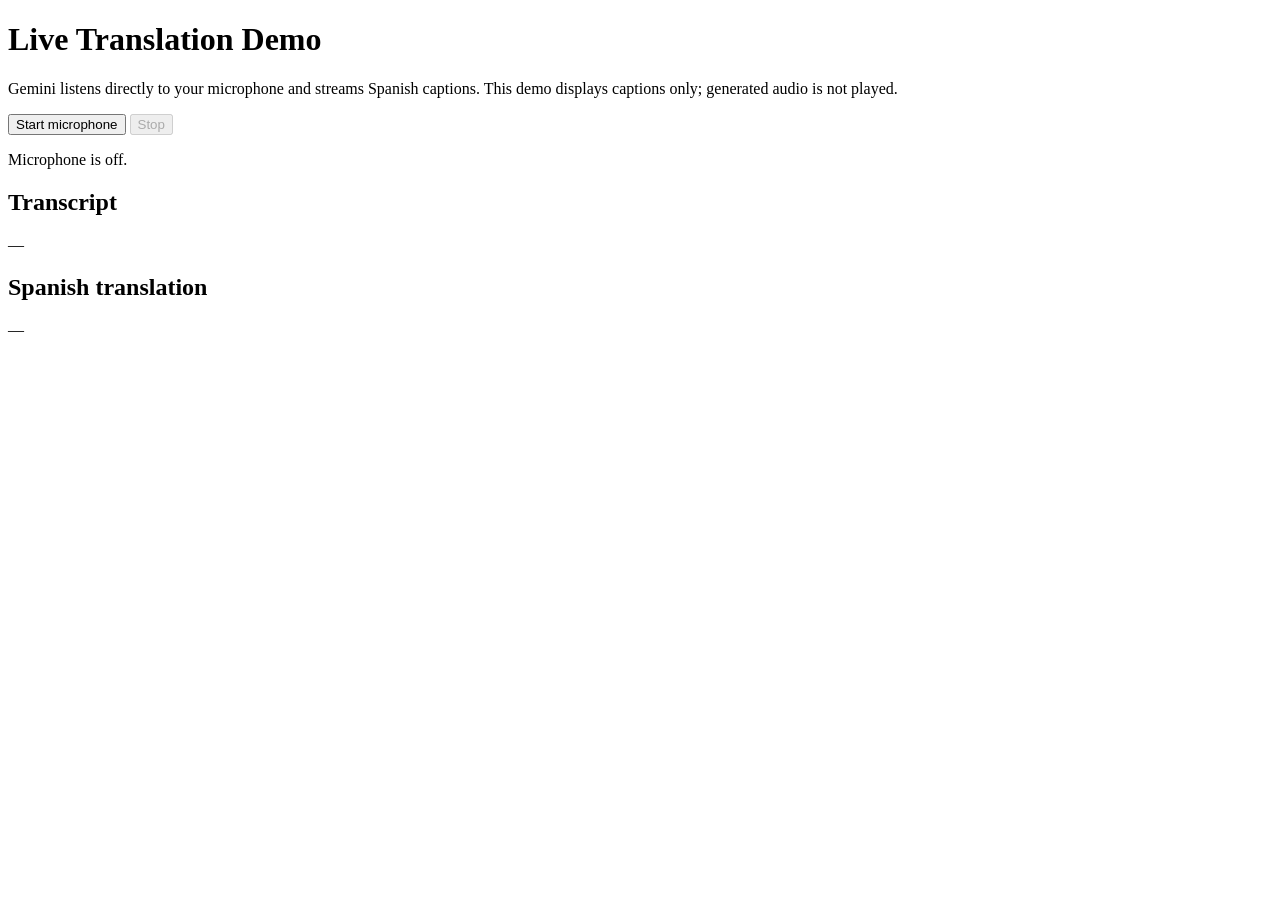
==== live.html @ 9a39abdd "Add continuous live translation backend and plain HTML demo" ====
<!doctype html>
<html lang="en">
<head>
  <meta charset="utf-8">
  <meta name="viewport" content="width=device-width, initial-scale=1">
  <title>Live Translation Demo</title>
</head>
<body>
  <h1>Live Translation Demo</h1>
  <p>Gemini listens directly to your microphone and streams Spanish captions. This demo displays captions only; generated audio is not played.</p>

  <button id="start-button" type="button">Start microphone</button>
  <button id="stop-button" type="button" disabled>Stop</button>
  <p id="status" role="status">Microphone is off.</p>
  <p id="error" role="alert"></p>

  <h2>Transcript</h2>
  <p id="source-caption" aria-live="polite">—</p>

  <h2>Spanish translation</h2>
  <p id="translated-caption" aria-live="polite">—</p>

  <script>
    const startButton = document.querySelector('#start-button');
    const stopButton = document.querySelector('#stop-button');
    const statusText = document.querySelector('#status');
    const errorText = document.querySelector('#error');
    const sourceCaption = document.querySelector('#source-caption');
    const translatedCaption = document.querySelector('#translated-caption');

    let socket = null;
    let stream = null;
    let audioContext = null;
    let microphone = null;
    let audioProcessor = null;
    let stopping = false;
    let sourceText = '';
    let translationText = '';
    let pendingAudio = new Uint8Array(0);
    let ready = false;

    function sendAudio(buffer) {
      const packet = new Uint8Array(buffer);
      const combined = new Uint8Array(pendingAudio.length + packet.length);
      combined.set(pendingAudio);
      combined.set(packet, pendingAudio.length);
      let offset = 0;
      // 100 ms of mono PCM16 at 16 kHz = 3200 bytes.
      while (combined.length - offset >= 3200) {
        socket.send(combined.slice(offset, offset + 3200));
        offset += 3200;
      }
      pendingAudio = combined.slice(offset);
    }

    function convertToPcm16(samples, inputRate, outputRate = 16000) {
      const ratio = inputRate / outputRate;
      const outputLength = Math.floor(samples.length / ratio);
      const buffer = new ArrayBuffer(outputLength * 2);
      const view = new DataView(buffer);

      for (let i = 0; i < outputLength; i++) {
        const start = Math.floor(i * ratio);
        const end = Math.min(Math.floor((i + 1) * ratio), samples.length);
        let sum = 0;
        for (let j = start; j < end; j++) sum += samples[j];
        const sample = Math.max(-1, Math.min(1, sum / Math.max(1, end - start)));
        view.setInt16(i * 2, sample < 0 ? sample * 0x8000 : sample * 0x7fff, true);
      }

      return buffer;
    }

    async function stopMicrophone() {
      stopping = true;
      if (audioProcessor) audioProcessor.disconnect();
      if (microphone) microphone.disconnect();
      if (socket && socket.readyState === WebSocket.OPEN) {
        if (pendingAudio.length) socket.send(pendingAudio);
        socket.send('stop');
        statusText.textContent = 'Finishing the last captions…';
        const closingSocket = socket;
        await Promise.race([
          new Promise(resolve => closingSocket.addEventListener('close', resolve, { once: true })),
          new Promise(resolve => setTimeout(resolve, 3000)),
        ]);
        closingSocket.close();
      } else if (socket) socket.close();
      if (stream) stream.getTracks().forEach(track => track.stop());
      if (audioContext && audioContext.state !== 'closed') await audioContext.close();

      socket = null;
      stream = null;
      audioContext = null;
      microphone = null;
      audioProcessor = null;
      startButton.disabled = false;
      stopButton.disabled = true;
      statusText.textContent = 'Microphone is off.';
    }

    async function startMicrophone() {
      errorText.textContent = '';
      startButton.disabled = true;
      stopping = false;
      ready = false;
      sourceText = '';
      translationText = '';
      pendingAudio = new Uint8Array(0);
      sourceCaption.textContent = '—';
      translatedCaption.textContent = '—';

      try {
        stream = await navigator.mediaDevices.getUserMedia({ audio: { channelCount: 1 } });
        audioContext = new AudioContext();
        await audioContext.resume();

        const protocol = location.protocol === 'https:' ? 'wss:' : 'ws:';
        socket = new WebSocket(`${protocol}//${location.host}/ws/continuous`);
        socket.binaryType = 'arraybuffer';

        await new Promise((resolve, reject) => {
          socket.onmessage = event => {
            const message = JSON.parse(event.data);
            if (message.type === 'status') {
              statusText.textContent = message.message;
              ready = true;
              resolve();
            }
            if (message.type === 'source_delta') {
              sourceText += message.text;
              sourceCaption.textContent = sourceText;
            }
            if (message.type === 'translation_delta') {
              translationText += message.text;
              translatedCaption.textContent = translationText;
            }
            if (message.type === 'error') {
              errorText.textContent = message.message;
              reject(new Error(message.message));
            }
          };
          socket.onerror = () => {
            errorText.textContent = 'The live connection failed. Check the server output.';
            reject(new Error(errorText.textContent));
          };
          socket.onclose = () => {
            if (!stopping) {
              reject(new Error(errorText.textContent || 'The live connection closed.'));
              if (ready) {
                if (!errorText.textContent) errorText.textContent = 'The live connection closed.';
                stopMicrophone();
              }
            }
          };
        });

        microphone = audioContext.createMediaStreamSource(stream);
        audioProcessor = audioContext.createScriptProcessor(4096, 1, 1);
        audioProcessor.onaudioprocess = event => {
          event.outputBuffer.getChannelData(0).fill(0);
          if (socket && socket.readyState === WebSocket.OPEN) {
            const samples = event.inputBuffer.getChannelData(0);
            sendAudio(convertToPcm16(samples, audioContext.sampleRate));
          }
        };
        microphone.connect(audioProcessor);
        audioProcessor.connect(audioContext.destination);

        statusText.textContent = 'Listening…';
        stopButton.disabled = false;
      } catch (error) {
        errorText.textContent = error.message;
        await stopMicrophone();
      }
    }

    startButton.addEventListener('click', startMicrophone);
    stopButton.addEventListener('click', stopMicrophone);
  </script>
</body>
</html>
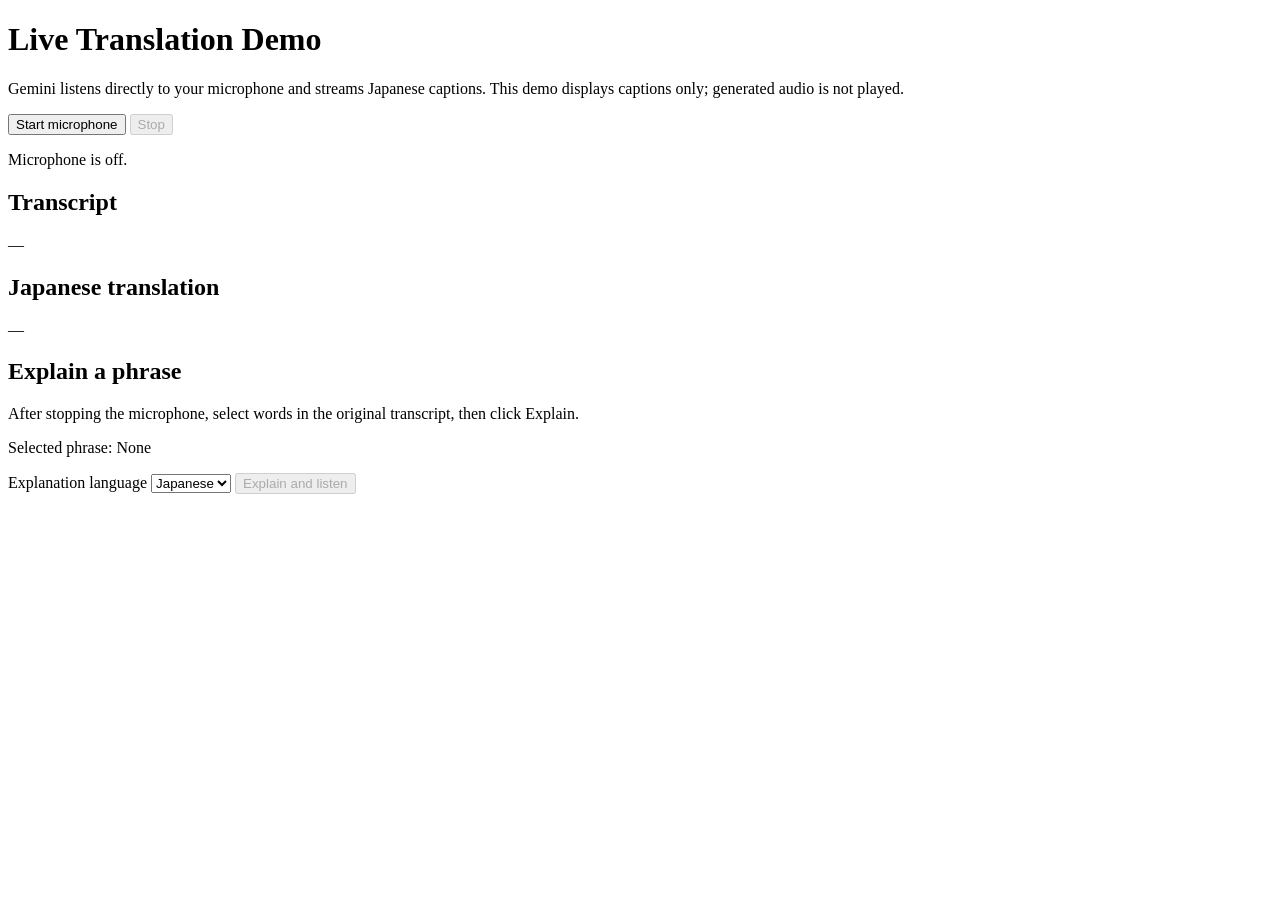
==== commit 31ab7249: "Add Japanese captions and on-demand spoken phrase explanations" ====
--- a/live.html
+++ b/live.html
@@ -7,7 +7,7 @@
 </head>
 <body>
   <h1>Live Translation Demo</h1>
-  <p>Gemini listens directly to your microphone and streams Spanish captions. This demo displays captions only; generated audio is not played.</p>
+  <p>Gemini listens directly to your microphone and streams Japanese captions. This demo displays captions only; generated audio is not played.</p>
 
   <button id="start-button" type="button">Start microphone</button>
   <button id="stop-button" type="button" disabled>Stop</button>
@@ -17,8 +17,25 @@
   <h2>Transcript</h2>
   <p id="source-caption" aria-live="polite">—</p>
 
-  <h2>Spanish translation</h2>
+  <h2>Japanese translation</h2>
   <p id="translated-caption" aria-live="polite">—</p>
+
+  <h2>Explain a phrase</h2>
+  <p>After stopping the microphone, select words in the original transcript, then click Explain.</p>
+  <p>Selected phrase: <span id="selected-phrase">None</span></p>
+  <label for="explanation-language">Explanation language</label>
+  <select id="explanation-language">
+    <option>Japanese</option>
+    <option>French</option>
+    <option>Arabic</option>
+    <option>Hindi</option>
+    <option>English</option>
+  </select>
+  <button id="explain-button" type="button" disabled>Explain and listen</button>
+  <p id="explanation-status" role="status"></p>
+  <p id="explanation-error" role="alert"></p>
+  <p id="explanation-text" aria-live="polite"></p>
+  <audio id="explanation-audio" controls hidden></audio>
 
   <script>
     const startButton = document.querySelector('#start-button');
@@ -27,6 +44,13 @@
     const errorText = document.querySelector('#error');
     const sourceCaption = document.querySelector('#source-caption');
     const translatedCaption = document.querySelector('#translated-caption');
+    const selectedPhraseText = document.querySelector('#selected-phrase');
+    const explanationLanguage = document.querySelector('#explanation-language');
+    const explainButton = document.querySelector('#explain-button');
+    const explanationStatus = document.querySelector('#explanation-status');
+    const explanationError = document.querySelector('#explanation-error');
+    const explanationText = document.querySelector('#explanation-text');
+    const explanationAudio = document.querySelector('#explanation-audio');
 
     let socket = null;
     let stream = null;
@@ -38,6 +62,100 @@
     let translationText = '';
     let pendingAudio = new Uint8Array(0);
     let ready = false;
+    let selectedPhrase = '';
+    let selectedContext = '';
+    let explaining = false;
+    const explanationCache = new Map();
+
+    function updateExplainButton() {
+      explainButton.disabled = explaining || startButton.disabled || !selectedPhrase;
+    }
+
+    function captureSelection() {
+      if (startButton.disabled || explaining) return;
+      const selection = window.getSelection();
+      if (!selection || !selection.rangeCount) return;
+      const range = selection.getRangeAt(0);
+      if (!sourceCaption.contains(range.startContainer) || !sourceCaption.contains(range.endContainer)) return;
+      const phrase = selection.toString().trim();
+      if (!phrase) return;
+      if (phrase.length > 300) {
+        explanationError.textContent = 'Select a shorter phrase (up to 300 characters).';
+        selectedPhrase = '';
+        selectedPhraseText.textContent = 'None';
+        updateExplainButton();
+        return;
+      }
+      const prefix = range.cloneRange();
+      prefix.selectNodeContents(sourceCaption);
+      prefix.setEnd(range.startContainer, range.startOffset);
+      const offset = prefix.toString().length;
+      selectedPhrase = phrase;
+      selectedContext = sourceCaption.textContent.slice(
+        Math.max(0, offset - 300), Math.min(sourceCaption.textContent.length, offset + range.toString().length + 300)
+      );
+      selectedPhraseText.textContent = phrase;
+      explanationError.textContent = '';
+      updateExplainButton();
+    }
+
+    async function postJson(url, payload) {
+      const response = await fetch(url, {
+        method: 'POST', headers: { 'Content-Type': 'application/json' },
+        body: JSON.stringify(payload),
+      });
+      if (!response.ok) {
+        const problem = await response.json().catch(() => ({}));
+        throw new Error(typeof problem.detail === 'string' ? problem.detail : 'The request failed. Try again.');
+      }
+      return response;
+    }
+
+    async function explainSelection() {
+      if (explainButton.disabled) return;
+      explaining = true;
+      startButton.disabled = true;
+      explanationLanguage.disabled = true;
+      explainButton.disabled = true;
+      explanationError.textContent = '';
+      explanationText.textContent = '';
+      explanationAudio.pause();
+      explanationAudio.hidden = true;
+      const language = explanationLanguage.value;
+      const key = JSON.stringify([selectedPhrase, selectedContext, language]);
+      let entry = explanationCache.get(key);
+      try {
+        if (!entry) {
+          explanationStatus.textContent = 'Creating an explanation…';
+          const response = await postJson('/api/explain', {
+            phrase: selectedPhrase, context: selectedContext, language,
+          });
+          entry = { explanation: (await response.json()).explanation, audioUrl: null };
+          explanationCache.set(key, entry);
+        }
+        explanationText.textContent = entry.explanation;
+        if (!entry.audioUrl) {
+          explanationStatus.textContent = 'Creating spoken explanation…';
+          const response = await postJson('/api/explanation-audio', {
+            explanation: entry.explanation, language,
+          });
+          entry.audioUrl = URL.createObjectURL(await response.blob());
+        }
+        explanationAudio.src = entry.audioUrl;
+        explanationAudio.hidden = false;
+        explanationStatus.textContent = 'Explanation ready. Repeated clicks reuse this session’s result.';
+        try { await explanationAudio.play(); }
+        catch { explanationStatus.textContent = 'Explanation ready. Press Play to listen.'; }
+      } catch (error) {
+        explanationError.textContent = error.message;
+        explanationStatus.textContent = entry ? 'Text is ready. Click Explain again to retry the audio.' : '';
+      } finally {
+        explaining = false;
+        startButton.disabled = false;
+        explanationLanguage.disabled = false;
+        updateExplainButton();
+      }
+    }
 
     function sendAudio(buffer) {
       const packet = new Uint8Array(buffer);
@@ -97,12 +215,27 @@
       startButton.disabled = false;
       stopButton.disabled = true;
       statusText.textContent = 'Microphone is off.';
+      updateExplainButton();
     }
 
     async function startMicrophone() {
       errorText.textContent = '';
       startButton.disabled = true;
       stopping = false;
+      selectedPhrase = '';
+      selectedContext = '';
+      selectedPhraseText.textContent = 'None';
+      explanationText.textContent = '';
+      explanationError.textContent = '';
+      explanationStatus.textContent = '';
+      explanationAudio.pause();
+      explanationAudio.removeAttribute('src');
+      explanationAudio.hidden = true;
+      for (const entry of explanationCache.values()) {
+        if (entry.audioUrl) URL.revokeObjectURL(entry.audioUrl);
+      }
+      explanationCache.clear();
+      updateExplainButton();
       ready = false;
       sourceText = '';
       translationText = '';
@@ -177,6 +310,9 @@
 
     startButton.addEventListener('click', startMicrophone);
     stopButton.addEventListener('click', stopMicrophone);
+    document.addEventListener('mouseup', captureSelection);
+    document.addEventListener('keyup', captureSelection);
+    explainButton.addEventListener('click', explainSelection);
   </script>
 </body>
 </html>
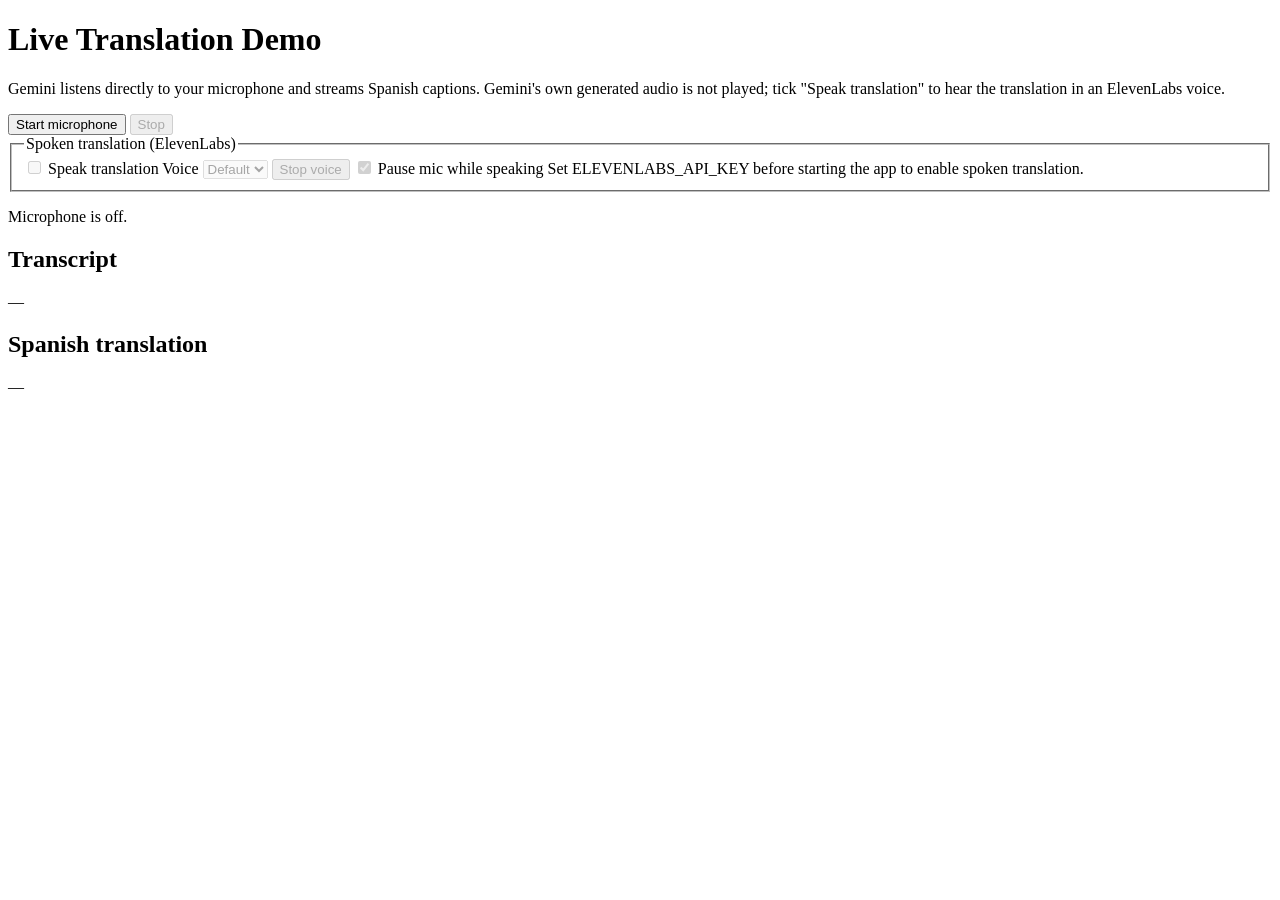
==== commit 76736b93: "Add spoken translation (ElevenLabs TTS) and Gemini resilience to the live demo - backend/tts.py: Ele" ====
--- a/live.html
+++ b/live.html
@@ -7,35 +7,28 @@
 </head>
 <body>
   <h1>Live Translation Demo</h1>
-  <p>Gemini listens directly to your microphone and streams Japanese captions. This demo displays captions only; generated audio is not played.</p>
+  <p>Gemini listens directly to your microphone and streams Spanish captions. Gemini's own generated audio is not played; tick "Speak translation" to hear the translation in an ElevenLabs voice.</p>
 
   <button id="start-button" type="button">Start microphone</button>
   <button id="stop-button" type="button" disabled>Stop</button>
+  <fieldset>
+    <legend>Spoken translation (ElevenLabs)</legend>
+    <label><input type="checkbox" id="speak-toggle"> Speak translation</label>
+    <label>Voice <select id="voice-select"><option value="">Default</option></select></label>
+    <button id="stop-voice-button" type="button">Stop voice</button>
+    <label title="Stops the microphone from hearing the voice and translating it again. Not needed with headphones.">
+      <input type="checkbox" id="pause-mic" checked> Pause mic while speaking</label>
+    <span id="voice-note" role="status"></span>
+  </fieldset>
+
   <p id="status" role="status">Microphone is off.</p>
   <p id="error" role="alert"></p>
 
   <h2>Transcript</h2>
   <p id="source-caption" aria-live="polite">—</p>
 
-  <h2>Japanese translation</h2>
+  <h2>Spanish translation</h2>
   <p id="translated-caption" aria-live="polite">—</p>
-
-  <h2>Explain a phrase</h2>
-  <p>After stopping the microphone, select words in the original transcript, then click Explain.</p>
-  <p>Selected phrase: <span id="selected-phrase">None</span></p>
-  <label for="explanation-language">Explanation language</label>
-  <select id="explanation-language">
-    <option>Japanese</option>
-    <option>French</option>
-    <option>Arabic</option>
-    <option>Hindi</option>
-    <option>English</option>
-  </select>
-  <button id="explain-button" type="button" disabled>Explain and listen</button>
-  <p id="explanation-status" role="status"></p>
-  <p id="explanation-error" role="alert"></p>
-  <p id="explanation-text" aria-live="polite"></p>
-  <audio id="explanation-audio" controls hidden></audio>
 
   <script>
     const startButton = document.querySelector('#start-button');
@@ -44,13 +37,6 @@
     const errorText = document.querySelector('#error');
     const sourceCaption = document.querySelector('#source-caption');
     const translatedCaption = document.querySelector('#translated-caption');
-    const selectedPhraseText = document.querySelector('#selected-phrase');
-    const explanationLanguage = document.querySelector('#explanation-language');
-    const explainButton = document.querySelector('#explain-button');
-    const explanationStatus = document.querySelector('#explanation-status');
-    const explanationError = document.querySelector('#explanation-error');
-    const explanationText = document.querySelector('#explanation-text');
-    const explanationAudio = document.querySelector('#explanation-audio');
 
     let socket = null;
     let stream = null;
@@ -62,99 +48,134 @@
     let translationText = '';
     let pendingAudio = new Uint8Array(0);
     let ready = false;
-    let selectedPhrase = '';
-    let selectedContext = '';
-    let explaining = false;
-    const explanationCache = new Map();
-
-    function updateExplainButton() {
-      explainButton.disabled = explaining || startButton.disabled || !selectedPhrase;
-    }
-
-    function captureSelection() {
-      if (startButton.disabled || explaining) return;
-      const selection = window.getSelection();
-      if (!selection || !selection.rangeCount) return;
-      const range = selection.getRangeAt(0);
-      if (!sourceCaption.contains(range.startContainer) || !sourceCaption.contains(range.endContainer)) return;
-      const phrase = selection.toString().trim();
-      if (!phrase) return;
-      if (phrase.length > 300) {
-        explanationError.textContent = 'Select a shorter phrase (up to 300 characters).';
-        selectedPhrase = '';
-        selectedPhraseText.textContent = 'None';
-        updateExplainButton();
+
+    // ---- Spoken translation (ElevenLabs) ----------------------------------
+    const speakToggle = document.querySelector('#speak-toggle');
+    const voiceSelect = document.querySelector('#voice-select');
+    const stopVoiceButton = document.querySelector('#stop-voice-button');
+    const pauseMic = document.querySelector('#pause-mic');
+    const voiceNote = document.querySelector('#voice-note');
+    const MAX_QUEUE = 3;         // keep speech near-live: drop the oldest phrase when behind
+    const ECHO_TAIL_MS = 400;    // keep the mic paused briefly after the voice stops
+    const SPEAK_IDLE_MS = 1500;  // speak the unfinished sentence if no new text arrives
+    let ttsAvailable = false;
+    let speakBuffer = '';
+    let speakTimer = null;
+    const speechQueue = [];
+    let speechBusy = false;
+    let audioPlaying = false;
+    let currentAudio = null;
+    let gateUntil = 0;
+
+    const pref = {
+      get: (key, fallback) => { try { return localStorage.getItem(key) ?? fallback; } catch { return fallback; } },
+      set: (key, value) => { try { localStorage.setItem(key, value); } catch { /* storage blocked */ } },
+    };
+    const micGated = () => pauseMic.checked && (audioPlaying || performance.now() < gateUntil);
+
+    function enqueueSpeech(text) {
+      speechQueue.push(text);
+      while (speechQueue.length > MAX_QUEUE) speechQueue.shift();
+      playNextSpeech();
+    }
+
+    // Translation text streams in with no sentence boundaries: speak whole sentences as they
+    // complete, and the unfinished tail once the text has been quiet for a moment.
+    function feedSpeech(delta) {
+      if (!speakToggle.checked || !ttsAvailable) return;
+      speakBuffer += delta;
+      const done = speakBuffer.match(/^[\s\S]*[.!?…。！？]["')\]»”]*(?=\s)/);
+      if (done) {
+        enqueueSpeech(done[0].trim());
+        speakBuffer = speakBuffer.slice(done[0].length);
+      }
+      clearTimeout(speakTimer);
+      speakTimer = setTimeout(flushSpeech, SPEAK_IDLE_MS);
+    }
+
+    function flushSpeech() {
+      clearTimeout(speakTimer);
+      const rest = speakBuffer.trim();
+      speakBuffer = '';
+      if (rest && speakToggle.checked && ttsAvailable) enqueueSpeech(rest);
+    }
+
+    async function playNextSpeech() {
+      if (speechBusy || !speechQueue.length) return;
+      speechBusy = true;
+      try {
+        const response = await fetch('/api/tts', {
+          method: 'POST',
+          headers: { 'content-type': 'application/json' },
+          body: JSON.stringify({ text: speechQueue.shift(), voice_id: voiceSelect.value || null }),
+        });
+        if (!response.ok) {
+          let message = `Voice failed (${response.status})`;
+          try { message = (await response.json()).detail || message; } catch { /* not JSON */ }
+          voiceNote.textContent = 'Voice: ' + message;
+          return;
+        }
+        voiceNote.textContent = '';
+        const url = URL.createObjectURL(await response.blob());
+        currentAudio = new Audio(url);
+        audioPlaying = true;
+        await new Promise(resolve => {
+          currentAudio.onended = resolve;
+          currentAudio.onerror = resolve;
+          currentAudio.play().catch(() => {
+            voiceNote.textContent = 'Browser blocked audio: click the page, then try again.';
+            resolve();
+          });
+        });
+        URL.revokeObjectURL(url);
+      } catch (error) {
+        voiceNote.textContent = 'Voice: ' + error.message;
+      } finally {
+        audioPlaying = false;
+        currentAudio = null;
+        gateUntil = performance.now() + ECHO_TAIL_MS;
+        speechBusy = false;
+        playNextSpeech();
+      }
+    }
+
+    function stopVoice() {
+      speechQueue.length = 0;
+      speakBuffer = '';
+      clearTimeout(speakTimer);
+      if (currentAudio) { currentAudio.pause(); currentAudio.dispatchEvent(new Event('ended')); }
+    }
+
+    async function initVoice() {
+      pauseMic.checked = pref.get('pauseMic', '1') === '1';
+      pauseMic.addEventListener('change', () => pref.set('pauseMic', pauseMic.checked ? '1' : '0'));
+      voiceSelect.addEventListener('change', () => pref.set('voice', voiceSelect.value));
+      stopVoiceButton.addEventListener('click', stopVoice);
+      speakToggle.addEventListener('change', () => {
+        pref.set('speak', speakToggle.checked ? '1' : '0');
+        stopVoice();  // start clean: never read out text that was already on screen
+      });
+      try {
+        ttsAvailable = (await (await fetch('/api/tts/config')).json()).enabled;
+      } catch { ttsAvailable = false; }
+      if (!ttsAvailable) {
+        for (const control of [speakToggle, voiceSelect, pauseMic, stopVoiceButton]) control.disabled = true;
+        voiceNote.textContent = 'Set ELEVENLABS_API_KEY before starting the app to enable spoken translation.';
         return;
       }
-      const prefix = range.cloneRange();
-      prefix.selectNodeContents(sourceCaption);
-      prefix.setEnd(range.startContainer, range.startOffset);
-      const offset = prefix.toString().length;
-      selectedPhrase = phrase;
-      selectedContext = sourceCaption.textContent.slice(
-        Math.max(0, offset - 300), Math.min(sourceCaption.textContent.length, offset + range.toString().length + 300)
-      );
-      selectedPhraseText.textContent = phrase;
-      explanationError.textContent = '';
-      updateExplainButton();
-    }
-
-    async function postJson(url, payload) {
-      const response = await fetch(url, {
-        method: 'POST', headers: { 'Content-Type': 'application/json' },
-        body: JSON.stringify(payload),
-      });
-      if (!response.ok) {
-        const problem = await response.json().catch(() => ({}));
-        throw new Error(typeof problem.detail === 'string' ? problem.detail : 'The request failed. Try again.');
-      }
-      return response;
-    }
-
-    async function explainSelection() {
-      if (explainButton.disabled) return;
-      explaining = true;
-      startButton.disabled = true;
-      explanationLanguage.disabled = true;
-      explainButton.disabled = true;
-      explanationError.textContent = '';
-      explanationText.textContent = '';
-      explanationAudio.pause();
-      explanationAudio.hidden = true;
-      const language = explanationLanguage.value;
-      const key = JSON.stringify([selectedPhrase, selectedContext, language]);
-      let entry = explanationCache.get(key);
       try {
-        if (!entry) {
-          explanationStatus.textContent = 'Creating an explanation…';
-          const response = await postJson('/api/explain', {
-            phrase: selectedPhrase, context: selectedContext, language,
-          });
-          entry = { explanation: (await response.json()).explanation, audioUrl: null };
-          explanationCache.set(key, entry);
-        }
-        explanationText.textContent = entry.explanation;
-        if (!entry.audioUrl) {
-          explanationStatus.textContent = 'Creating spoken explanation…';
-          const response = await postJson('/api/explanation-audio', {
-            explanation: entry.explanation, language,
-          });
-          entry.audioUrl = URL.createObjectURL(await response.blob());
-        }
-        explanationAudio.src = entry.audioUrl;
-        explanationAudio.hidden = false;
-        explanationStatus.textContent = 'Explanation ready. Repeated clicks reuse this session’s result.';
-        try { await explanationAudio.play(); }
-        catch { explanationStatus.textContent = 'Explanation ready. Press Play to listen.'; }
-      } catch (error) {
-        explanationError.textContent = error.message;
-        explanationStatus.textContent = entry ? 'Text is ready. Click Explain again to retry the audio.' : '';
-      } finally {
-        explaining = false;
-        startButton.disabled = false;
-        explanationLanguage.disabled = false;
-        updateExplainButton();
-      }
+        const data = await (await fetch('/api/voices')).json();
+        voiceSelect.replaceChildren(...data.voices.map(voice => {
+          const option = document.createElement('option');
+          option.value = voice.id;
+          option.textContent = voice.name + (voice.description ? ' – ' + voice.description : '');
+          return option;
+        }));
+        const saved = pref.get('voice', '');
+        voiceSelect.value = [...voiceSelect.options].some(o => o.value === saved) ? saved : data.default;
+        if (data.error) voiceNote.textContent = `Voice list unavailable (${data.error}); using the default voice.`;
+      } catch { /* keep the "Default" option */ }
+      speakToggle.checked = pref.get('speak', '0') === '1';
     }
 
     function sendAudio(buffer) {
@@ -202,6 +223,7 @@
           new Promise(resolve => closingSocket.addEventListener('close', resolve, { once: true })),
           new Promise(resolve => setTimeout(resolve, 3000)),
         ]);
+        flushSpeech();
         closingSocket.close();
       } else if (socket) socket.close();
       if (stream) stream.getTracks().forEach(track => track.stop());
@@ -215,31 +237,17 @@
       startButton.disabled = false;
       stopButton.disabled = true;
       statusText.textContent = 'Microphone is off.';
-      updateExplainButton();
     }
 
     async function startMicrophone() {
       errorText.textContent = '';
       startButton.disabled = true;
       stopping = false;
-      selectedPhrase = '';
-      selectedContext = '';
-      selectedPhraseText.textContent = 'None';
-      explanationText.textContent = '';
-      explanationError.textContent = '';
-      explanationStatus.textContent = '';
-      explanationAudio.pause();
-      explanationAudio.removeAttribute('src');
-      explanationAudio.hidden = true;
-      for (const entry of explanationCache.values()) {
-        if (entry.audioUrl) URL.revokeObjectURL(entry.audioUrl);
-      }
-      explanationCache.clear();
-      updateExplainButton();
       ready = false;
       sourceText = '';
       translationText = '';
       pendingAudio = new Uint8Array(0);
+      speakBuffer = '';
       sourceCaption.textContent = '—';
       translatedCaption.textContent = '—';
 
@@ -267,6 +275,7 @@
             if (message.type === 'translation_delta') {
               translationText += message.text;
               translatedCaption.textContent = translationText;
+              feedSpeech(message.text);
             }
             if (message.type === 'error') {
               errorText.textContent = message.message;
@@ -294,7 +303,11 @@
           event.outputBuffer.getChannelData(0).fill(0);
           if (socket && socket.readyState === WebSocket.OPEN) {
             const samples = event.inputBuffer.getChannelData(0);
-            sendAudio(convertToPcm16(samples, audioContext.sampleRate));
+            const pcm = convertToPcm16(samples, audioContext.sampleRate);
+            // While the voice plays, send silence (not nothing) so the stream stays continuous
+            // and the microphone cannot hear the translation and translate it again.
+            if (micGated()) new Uint8Array(pcm).fill(0);
+            sendAudio(pcm);
           }
         };
         microphone.connect(audioProcessor);
@@ -308,11 +321,9 @@
       }
     }
 
+    initVoice();
     startButton.addEventListener('click', startMicrophone);
     stopButton.addEventListener('click', stopMicrophone);
-    document.addEventListener('mouseup', captureSelection);
-    document.addEventListener('keyup', captureSelection);
-    explainButton.addEventListener('click', explainSelection);
   </script>
 </body>
 </html>
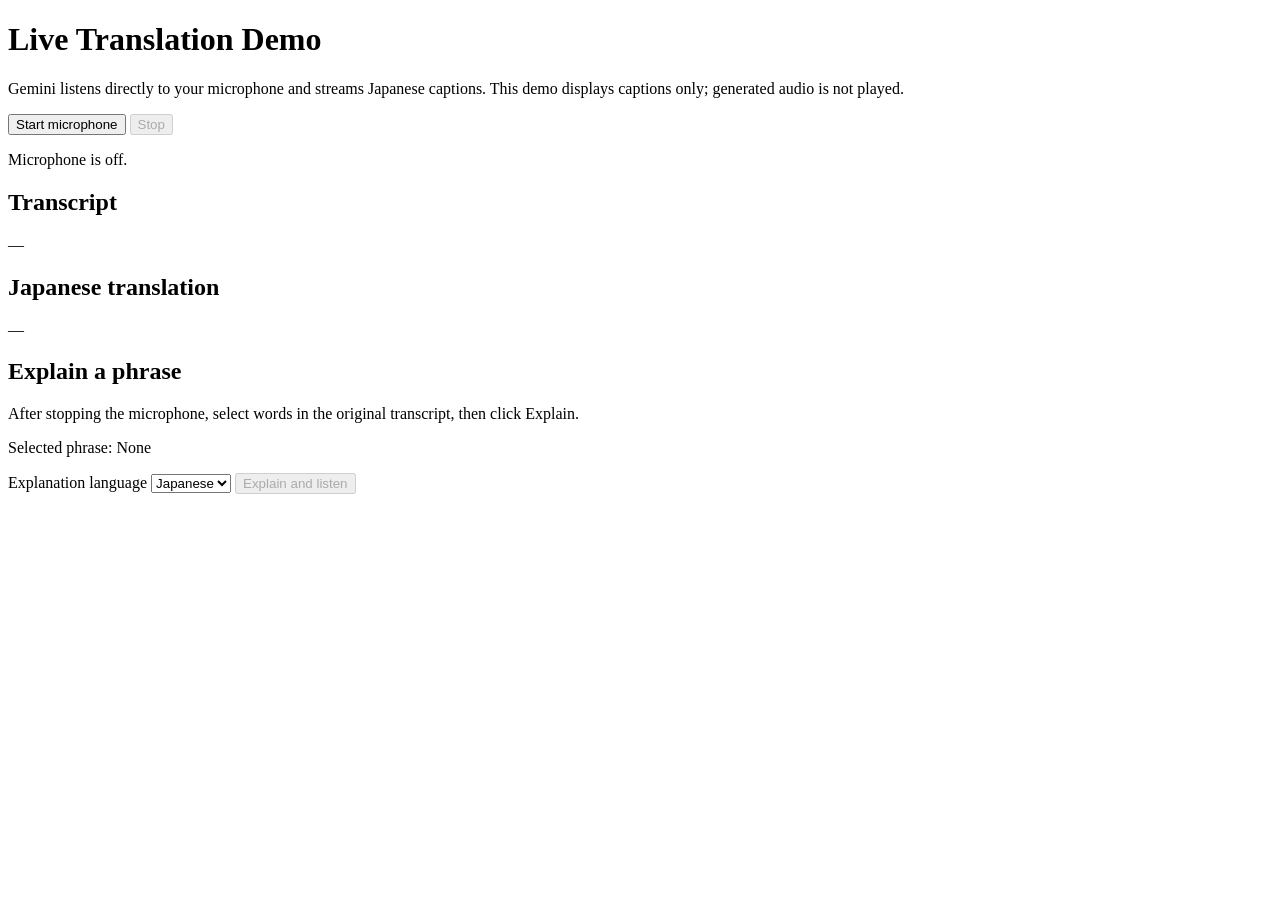
==== commit e14e6b69: "Enforce Japanese explanation output and clear stale language results" ====
--- a/live.html
+++ b/live.html
@@ -7,28 +7,35 @@
 </head>
 <body>
   <h1>Live Translation Demo</h1>
-  <p>Gemini listens directly to your microphone and streams Spanish captions. Gemini's own generated audio is not played; tick "Speak translation" to hear the translation in an ElevenLabs voice.</p>
+  <p>Gemini listens directly to your microphone and streams Japanese captions. This demo displays captions only; generated audio is not played.</p>
 
   <button id="start-button" type="button">Start microphone</button>
   <button id="stop-button" type="button" disabled>Stop</button>
-  <fieldset>
-    <legend>Spoken translation (ElevenLabs)</legend>
-    <label><input type="checkbox" id="speak-toggle"> Speak translation</label>
-    <label>Voice <select id="voice-select"><option value="">Default</option></select></label>
-    <button id="stop-voice-button" type="button">Stop voice</button>
-    <label title="Stops the microphone from hearing the voice and translating it again. Not needed with headphones.">
-      <input type="checkbox" id="pause-mic" checked> Pause mic while speaking</label>
-    <span id="voice-note" role="status"></span>
-  </fieldset>
-
   <p id="status" role="status">Microphone is off.</p>
   <p id="error" role="alert"></p>
 
   <h2>Transcript</h2>
   <p id="source-caption" aria-live="polite">—</p>
 
-  <h2>Spanish translation</h2>
+  <h2>Japanese translation</h2>
   <p id="translated-caption" aria-live="polite">—</p>
+
+  <h2>Explain a phrase</h2>
+  <p>After stopping the microphone, select words in the original transcript, then click Explain.</p>
+  <p>Selected phrase: <span id="selected-phrase">None</span></p>
+  <label for="explanation-language">Explanation language</label>
+  <select id="explanation-language">
+    <option>Japanese</option>
+    <option>French</option>
+    <option>Arabic</option>
+    <option>Hindi</option>
+    <option>English</option>
+  </select>
+  <button id="explain-button" type="button" disabled>Explain and listen</button>
+  <p id="explanation-status" role="status"></p>
+  <p id="explanation-error" role="alert"></p>
+  <p id="explanation-text" aria-live="polite"></p>
+  <audio id="explanation-audio" controls hidden></audio>
 
   <script>
     const startButton = document.querySelector('#start-button');
@@ -37,6 +44,13 @@
     const errorText = document.querySelector('#error');
     const sourceCaption = document.querySelector('#source-caption');
     const translatedCaption = document.querySelector('#translated-caption');
+    const selectedPhraseText = document.querySelector('#selected-phrase');
+    const explanationLanguage = document.querySelector('#explanation-language');
+    const explainButton = document.querySelector('#explain-button');
+    const explanationStatus = document.querySelector('#explanation-status');
+    const explanationError = document.querySelector('#explanation-error');
+    const explanationText = document.querySelector('#explanation-text');
+    const explanationAudio = document.querySelector('#explanation-audio');
 
     let socket = null;
     let stream = null;
@@ -48,134 +62,112 @@
     let translationText = '';
     let pendingAudio = new Uint8Array(0);
     let ready = false;
-
-    // ---- Spoken translation (ElevenLabs) ----------------------------------
-    const speakToggle = document.querySelector('#speak-toggle');
-    const voiceSelect = document.querySelector('#voice-select');
-    const stopVoiceButton = document.querySelector('#stop-voice-button');
-    const pauseMic = document.querySelector('#pause-mic');
-    const voiceNote = document.querySelector('#voice-note');
-    const MAX_QUEUE = 3;         // keep speech near-live: drop the oldest phrase when behind
-    const ECHO_TAIL_MS = 400;    // keep the mic paused briefly after the voice stops
-    const SPEAK_IDLE_MS = 1500;  // speak the unfinished sentence if no new text arrives
-    let ttsAvailable = false;
-    let speakBuffer = '';
-    let speakTimer = null;
-    const speechQueue = [];
-    let speechBusy = false;
-    let audioPlaying = false;
-    let currentAudio = null;
-    let gateUntil = 0;
-
-    const pref = {
-      get: (key, fallback) => { try { return localStorage.getItem(key) ?? fallback; } catch { return fallback; } },
-      set: (key, value) => { try { localStorage.setItem(key, value); } catch { /* storage blocked */ } },
-    };
-    const micGated = () => pauseMic.checked && (audioPlaying || performance.now() < gateUntil);
-
-    function enqueueSpeech(text) {
-      speechQueue.push(text);
-      while (speechQueue.length > MAX_QUEUE) speechQueue.shift();
-      playNextSpeech();
-    }
-
-    // Translation text streams in with no sentence boundaries: speak whole sentences as they
-    // complete, and the unfinished tail once the text has been quiet for a moment.
-    function feedSpeech(delta) {
-      if (!speakToggle.checked || !ttsAvailable) return;
-      speakBuffer += delta;
-      const done = speakBuffer.match(/^[\s\S]*[.!?…。！？]["')\]»”]*(?=\s)/);
-      if (done) {
-        enqueueSpeech(done[0].trim());
-        speakBuffer = speakBuffer.slice(done[0].length);
-      }
-      clearTimeout(speakTimer);
-      speakTimer = setTimeout(flushSpeech, SPEAK_IDLE_MS);
-    }
-
-    function flushSpeech() {
-      clearTimeout(speakTimer);
-      const rest = speakBuffer.trim();
-      speakBuffer = '';
-      if (rest && speakToggle.checked && ttsAvailable) enqueueSpeech(rest);
-    }
-
-    async function playNextSpeech() {
-      if (speechBusy || !speechQueue.length) return;
-      speechBusy = true;
+    let selectedPhrase = '';
+    let selectedContext = '';
+    let explaining = false;
+    const explanationCache = new Map();
+
+    function updateExplainButton() {
+      explainButton.disabled = explaining || startButton.disabled || !selectedPhrase;
+    }
+
+    function captureSelection() {
+      if (startButton.disabled || explaining) return;
+      const selection = window.getSelection();
+      if (!selection || !selection.rangeCount) return;
+      const range = selection.getRangeAt(0);
+      if (!sourceCaption.contains(range.startContainer) || !sourceCaption.contains(range.endContainer)) return;
+      const phrase = selection.toString().trim();
+      if (!phrase) return;
+      if (phrase.length > 300) {
+        explanationError.textContent = 'Select a shorter phrase (up to 300 characters).';
+        selectedPhrase = '';
+        selectedPhraseText.textContent = 'None';
+        updateExplainButton();
+        return;
+      }
+      const prefix = range.cloneRange();
+      prefix.selectNodeContents(sourceCaption);
+      prefix.setEnd(range.startContainer, range.startOffset);
+      const offset = prefix.toString().length;
+      selectedPhrase = phrase;
+      selectedContext = sourceCaption.textContent.slice(
+        Math.max(0, offset - 300), Math.min(sourceCaption.textContent.length, offset + range.toString().length + 300)
+      );
+      selectedPhraseText.textContent = phrase;
+      explanationError.textContent = '';
+      updateExplainButton();
+    }
+
+    async function postJson(url, payload) {
+      const controller = new AbortController();
+      const timeout = setTimeout(() => controller.abort(), 60000);
       try {
-        const response = await fetch('/api/tts', {
-          method: 'POST',
-          headers: { 'content-type': 'application/json' },
-          body: JSON.stringify({ text: speechQueue.shift(), voice_id: voiceSelect.value || null }),
+        const response = await fetch(url, {
+          method: 'POST', headers: { 'Content-Type': 'application/json' },
+          body: JSON.stringify(payload), signal: controller.signal,
         });
         if (!response.ok) {
-          let message = `Voice failed (${response.status})`;
-          try { message = (await response.json()).detail || message; } catch { /* not JSON */ }
-          voiceNote.textContent = 'Voice: ' + message;
-          return;
+          const problem = await response.json().catch(() => ({}));
+          throw new Error(typeof problem.detail === 'string' ? problem.detail : `Request failed (HTTP ${response.status}). Try again.`);
         }
-        voiceNote.textContent = '';
-        const url = URL.createObjectURL(await response.blob());
-        currentAudio = new Audio(url);
-        audioPlaying = true;
-        await new Promise(resolve => {
-          currentAudio.onended = resolve;
-          currentAudio.onerror = resolve;
-          currentAudio.play().catch(() => {
-            voiceNote.textContent = 'Browser blocked audio: click the page, then try again.';
-            resolve();
+        return response;
+      } catch (error) {
+        if (error.name === 'AbortError') throw new Error('The request timed out. Check the server and retry.');
+        if (error instanceof TypeError) throw new Error('Could not reach the server. Check that live_app.py is running.');
+        throw error;
+      } finally {
+        clearTimeout(timeout);
+      }
+    }
+
+    async function explainSelection() {
+      if (explainButton.disabled) return;
+      explaining = true;
+      startButton.disabled = true;
+      explanationLanguage.disabled = true;
+      explainButton.disabled = true;
+      explanationError.textContent = '';
+      explanationText.textContent = '';
+      explanationAudio.pause();
+      explanationAudio.hidden = true;
+      const language = explanationLanguage.value;
+      const key = JSON.stringify([selectedPhrase, selectedContext, language]);
+      let entry = explanationCache.get(key);
+      try {
+        if (!entry) {
+          explanationStatus.textContent = 'Creating an explanation…';
+          const response = await postJson('/api/explain', {
+            phrase: selectedPhrase, context: selectedContext, language,
           });
-        });
-        URL.revokeObjectURL(url);
+          const result = await response.json();
+          if (result.language !== language) throw new Error('The server returned the wrong explanation language. Restart the server and retry.');
+          entry = { explanation: result.explanation, audioUrl: null };
+          explanationCache.set(key, entry);
+        }
+        explanationText.textContent = entry.explanation;
+        if (!entry.audioUrl) {
+          explanationStatus.textContent = 'Creating spoken explanation…';
+          const response = await postJson('/api/explanation-audio', {
+            explanation: entry.explanation, language,
+          });
+          entry.audioUrl = URL.createObjectURL(await response.blob());
+        }
+        explanationAudio.src = entry.audioUrl;
+        explanationAudio.hidden = false;
+        explanationStatus.textContent = 'Explanation ready. Repeated clicks reuse this session’s result.';
+        try { await explanationAudio.play(); }
+        catch { explanationStatus.textContent = 'Explanation ready. Press Play to listen.'; }
       } catch (error) {
-        voiceNote.textContent = 'Voice: ' + error.message;
+        console.error('Phrase explanation failed:', error.message);
+        explanationError.textContent = error.message;
+        explanationStatus.textContent = entry ? 'Text is ready. Click Explain again to retry the audio.' : '';
       } finally {
-        audioPlaying = false;
-        currentAudio = null;
-        gateUntil = performance.now() + ECHO_TAIL_MS;
-        speechBusy = false;
-        playNextSpeech();
-      }
-    }
-
-    function stopVoice() {
-      speechQueue.length = 0;
-      speakBuffer = '';
-      clearTimeout(speakTimer);
-      if (currentAudio) { currentAudio.pause(); currentAudio.dispatchEvent(new Event('ended')); }
-    }
-
-    async function initVoice() {
-      pauseMic.checked = pref.get('pauseMic', '1') === '1';
-      pauseMic.addEventListener('change', () => pref.set('pauseMic', pauseMic.checked ? '1' : '0'));
-      voiceSelect.addEventListener('change', () => pref.set('voice', voiceSelect.value));
-      stopVoiceButton.addEventListener('click', stopVoice);
-      speakToggle.addEventListener('change', () => {
-        pref.set('speak', speakToggle.checked ? '1' : '0');
-        stopVoice();  // start clean: never read out text that was already on screen
-      });
-      try {
-        ttsAvailable = (await (await fetch('/api/tts/config')).json()).enabled;
-      } catch { ttsAvailable = false; }
-      if (!ttsAvailable) {
-        for (const control of [speakToggle, voiceSelect, pauseMic, stopVoiceButton]) control.disabled = true;
-        voiceNote.textContent = 'Set ELEVENLABS_API_KEY before starting the app to enable spoken translation.';
-        return;
-      }
-      try {
-        const data = await (await fetch('/api/voices')).json();
-        voiceSelect.replaceChildren(...data.voices.map(voice => {
-          const option = document.createElement('option');
-          option.value = voice.id;
-          option.textContent = voice.name + (voice.description ? ' – ' + voice.description : '');
-          return option;
-        }));
-        const saved = pref.get('voice', '');
-        voiceSelect.value = [...voiceSelect.options].some(o => o.value === saved) ? saved : data.default;
-        if (data.error) voiceNote.textContent = `Voice list unavailable (${data.error}); using the default voice.`;
-      } catch { /* keep the "Default" option */ }
-      speakToggle.checked = pref.get('speak', '0') === '1';
+        explaining = false;
+        startButton.disabled = false;
+        explanationLanguage.disabled = false;
+        updateExplainButton();
+      }
     }
 
     function sendAudio(buffer) {
@@ -223,7 +215,6 @@
           new Promise(resolve => closingSocket.addEventListener('close', resolve, { once: true })),
           new Promise(resolve => setTimeout(resolve, 3000)),
         ]);
-        flushSpeech();
         closingSocket.close();
       } else if (socket) socket.close();
       if (stream) stream.getTracks().forEach(track => track.stop());
@@ -237,17 +228,31 @@
       startButton.disabled = false;
       stopButton.disabled = true;
       statusText.textContent = 'Microphone is off.';
+      updateExplainButton();
     }
 
     async function startMicrophone() {
       errorText.textContent = '';
       startButton.disabled = true;
       stopping = false;
+      selectedPhrase = '';
+      selectedContext = '';
+      selectedPhraseText.textContent = 'None';
+      explanationText.textContent = '';
+      explanationError.textContent = '';
+      explanationStatus.textContent = '';
+      explanationAudio.pause();
+      explanationAudio.removeAttribute('src');
+      explanationAudio.hidden = true;
+      for (const entry of explanationCache.values()) {
+        if (entry.audioUrl) URL.revokeObjectURL(entry.audioUrl);
+      }
+      explanationCache.clear();
+      updateExplainButton();
       ready = false;
       sourceText = '';
       translationText = '';
       pendingAudio = new Uint8Array(0);
-      speakBuffer = '';
       sourceCaption.textContent = '—';
       translatedCaption.textContent = '—';
 
@@ -262,7 +267,17 @@
 
         await new Promise((resolve, reject) => {
           socket.onmessage = event => {
-            const message = JSON.parse(event.data);
+            let message;
+            try {
+              message = JSON.parse(event.data);
+              if (!message || typeof message.type !== 'string') throw new Error('Missing event type');
+            } catch (error) {
+              console.error('Invalid live-caption message:', error.message);
+              errorText.textContent = 'The server sent an invalid caption update. Stop and restart the microphone.';
+              reject(new Error(errorText.textContent));
+              stopMicrophone();
+              return;
+            }
             if (message.type === 'status') {
               statusText.textContent = message.message;
               ready = true;
@@ -275,7 +290,6 @@
             if (message.type === 'translation_delta') {
               translationText += message.text;
               translatedCaption.textContent = translationText;
-              feedSpeech(message.text);
             }
             if (message.type === 'error') {
               errorText.textContent = message.message;
@@ -303,11 +317,7 @@
           event.outputBuffer.getChannelData(0).fill(0);
           if (socket && socket.readyState === WebSocket.OPEN) {
             const samples = event.inputBuffer.getChannelData(0);
-            const pcm = convertToPcm16(samples, audioContext.sampleRate);
-            // While the voice plays, send silence (not nothing) so the stream stays continuous
-            // and the microphone cannot hear the translation and translate it again.
-            if (micGated()) new Uint8Array(pcm).fill(0);
-            sendAudio(pcm);
+            sendAudio(convertToPcm16(samples, audioContext.sampleRate));
           }
         };
         microphone.connect(audioProcessor);
@@ -316,14 +326,25 @@
         statusText.textContent = 'Listening…';
         stopButton.disabled = false;
       } catch (error) {
+        console.error('Microphone session failed:', error.message);
         errorText.textContent = error.message;
         await stopMicrophone();
       }
     }
 
-    initVoice();
     startButton.addEventListener('click', startMicrophone);
     stopButton.addEventListener('click', stopMicrophone);
+    document.addEventListener('mouseup', captureSelection);
+    document.addEventListener('keyup', captureSelection);
+    explainButton.addEventListener('click', explainSelection);
+    explanationLanguage.addEventListener('change', () => {
+      explanationAudio.pause();
+      explanationAudio.removeAttribute('src');
+      explanationAudio.hidden = true;
+      explanationText.textContent = '';
+      explanationError.textContent = '';
+      explanationStatus.textContent = `Click Explain and listen to get an explanation in ${explanationLanguage.value}.`;
+    });
   </script>
 </body>
 </html>
